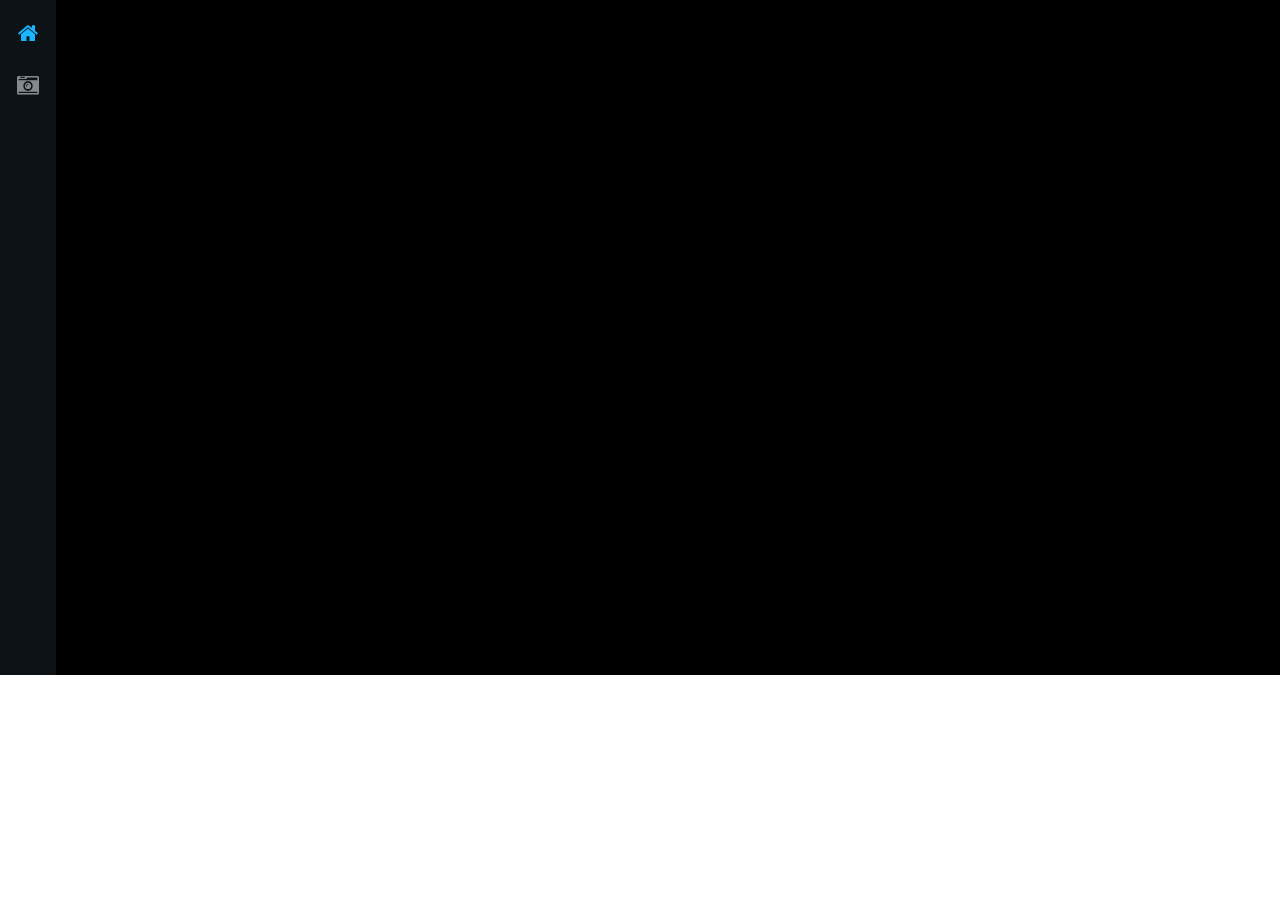
==== index.html @ ba8daa61 "Improving index for future development" ====
<!DOCTYPE HTML>
<hmtl>
    <head>
        <title>Daniel Rys</title>
        <meta charset="utf-8" />
		<meta name="viewport" content="width=device-width, initial-scale=1" />
        <link rel ="stylesheet" href="assets/css/main.css"/>
    </head>
    <body>
       <div class="page-wrap">
           <!-- Right hand Nav -->
				<nav id="nav">
					<ul>
						<li><a href="https://subrighteous.github.io/SubRighteous.io/" class="active"><span class="icon fa-home"></span></a></li>
						<li><a href="https://subrighteous.github.io/SubRighteous.io/aboutme"><span class="icon fa-camera-retro"></span></a></li>
						
					</ul>
				</nav>
           
           	<!-- Main -->
				<section id="main">
                    <!-- Banner -->
						<section id="banner">
							<div class="inner">
								<!--- add here if you want to have something over the image ---->
							</div>
						</section>

                    
                    
                </section>

           
        </div>
        
        
        
        
    </body>
</hmtl>
---- assets/css/main.css ----
@import url(font-awesome.min.css);
@import url("https://fonts.googleapis.com/css?family=Nunito+Sans:300,400,600");

/*
	Snapshot by TEMPLATED
	templated.co @templatedco
	Released for free under the Creative Commons Attribution 3.0 license (templated.co/license)
*/

/* Reset */

	html, body, div, span, applet, object, iframe, h1, h2, h3, h4, h5, h6, p, blockquote, pre, a, abbr, acronym, address, big, cite, code, del, dfn, em, img, ins, kbd, q, s, samp, small, strike, strong, sub, sup, tt, var, b, u, i, center, dl, dt, dd, ol, ul, li, fieldset, form, label, legend, table, caption, tbody, tfoot, thead, tr, th, td, article, aside, canvas, details, embed, figure, figcaption, footer, header, hgroup, menu, nav, output, ruby, section, summary, time, mark, audio, video {
		margin: 0;
		padding: 0;
		border: 0;
		font-size: 100%;
		font: inherit;
		vertical-align: baseline;
	}

	article, aside, details, figcaption, figure, footer, header, hgroup, menu, nav, section {
		display: block;
	}

	body {
		line-height: 1;
	}

	ol, ul {
		list-style: none;
	}

	blockquote, q {
		quotes: none;
	}

	blockquote:before, blockquote:after, q:before, q:after {
		content: '';
		content: none;
	}

	table {
		border-collapse: collapse;
		border-spacing: 0;
	}

	body {
		-webkit-text-size-adjust: none;
	}

/* Box Model */

	*, *:before, *:after {
		-moz-box-sizing: border-box;
		-webkit-box-sizing: border-box;
		box-sizing: border-box;
	}

/* Basic */

	@-ms-viewport {
		width: device-width;
	}

	body {
		-ms-overflow-style: scrollbar;
	}

	@media screen and (max-width: 480px) {

		html, body {
			min-width: 320px;
		}

	}

	body {
		background: #fff;
	}

		body.is-loading *, body.is-loading *:before, body.is-loading *:after {
			-moz-animation: none !important;
			-webkit-animation: none !important;
			-ms-animation: none !important;
			animation: none !important;
			-moz-transition: none !important;
			-webkit-transition: none !important;
			-ms-transition: none !important;
			transition: none !important;
		}

/* Type */

	body {
		background-color: #fff;
		color: #22313F;
	}

	body, input, select, textarea {
		font-family: "Nunito Sans", Arial, Helvetica, sans-serif;
		font-size: 13pt;
		font-weight: 300;
		line-height: 1.65;
	}

		@media screen and (max-width: 1680px) {

			body, input, select, textarea {
				font-size: 11pt;
			}

		}

		@media screen and (max-width: 1280px) {

			body, input, select, textarea {
				font-size: 11pt;
			}

		}

		@media screen and (max-width: 980px) {

			body, input, select, textarea {
				font-size: 11pt;
			}

		}

		@media screen and (max-width: 736px) {

			body, input, select, textarea {
				font-size: 12pt;
			}

		}

		@media screen and (max-width: 480px) {

			body, input, select, textarea {
				font-size: 12pt;
			}

		}

	a {
		text-decoration: underline;
		color: #19B5FE;
	}

		a:hover {
			text-decoration: none;
			color: #019be3;
		}

	strong, b {
		font-weight: 700;
	}

	em, i {
		font-style: italic;
	}

	p {
		margin: 0 0 2em 0;
	}

	h1, h2, h3, h4, h5, h6 {
		font-weight: 700;
		line-height: 1.5;
		margin: 0 0 1em 0;
	}

		h1 a, h2 a, h3 a, h4 a, h5 a, h6 a {
			color: inherit;
			text-decoration: none;
		}

	h1 {
		font-size: 2em;
	}

		@media screen and (max-width: 480px) {

			h1 {
				font-size: 1.5em;
			}

		}

	h2 {
		font-size: 1.75em;
	}

		@media screen and (max-width: 480px) {

			h2 {
				font-size: 1.4em;
			}

		}

	h3 {
		font-size: 1.35em;
	}

	h4 {
		font-size: 1.1em;
	}

	h5 {
		font-size: 0.9em;
	}

	h6 {
		font-size: 0.7em;
	}

	sub {
		font-size: 0.8em;
		position: relative;
		top: 0.5em;
	}

	sup {
		font-size: 0.8em;
		position: relative;
		top: -0.5em;
	}

	blockquote {
		border-left: solid 4px;
		font-style: italic;
		margin: 0 0 2em 0;
		padding: 0.5em 0 0.5em 2em;
	}

	code {
		border-radius: 4px;
		border: solid 1px;
		font-family: "Courier New", monospace;
		font-size: 0.9em;
		margin: 0 0.25em;
		padding: 0.25em 0.65em;
	}

	pre {
		-webkit-overflow-scrolling: touch;
		font-family: "Courier New", monospace;
		font-size: 0.9em;
		margin: 0 0 2em 0;
	}

		pre code {
			display: block;
			line-height: 1.75;
			padding: 1em 1.5em;
			overflow-x: auto;
		}

	hr {
		border: 0;
		border-bottom: solid 1px;
		margin: 2em 0;
	}

		hr.major {
			margin: 3em 0;
		}

	.align-left {
		text-align: left;
	}

	.align-center {
		text-align: center;
	}

	.align-right {
		text-align: right;
	}

/* Box */

	.box {
		border-radius: 4px;
		border: solid 1px rgba(144, 144, 144, 0.25);
		margin-bottom: 2em;
		padding: 1.5em;
	}

		.box > :last-child,
		.box > :last-child > :last-child,
		.box > :last-child > :last-child > :last-child {
			margin-bottom: 0;
		}

		.box.alt {
			border: 0;
			border-radius: 0;
			padding: 0;
		}

/* Button */

	input[type="submit"],
	input[type="reset"],
	input[type="button"],
	button,
	.button {
		-moz-appearance: none;
		-webkit-appearance: none;
		-ms-appearance: none;
		appearance: none;
		-moz-transition: background-color 0.2s ease-in-out, color 0.2s ease-in-out;
		-webkit-transition: background-color 0.2s ease-in-out, color 0.2s ease-in-out;
		-ms-transition: background-color 0.2s ease-in-out, color 0.2s ease-in-out;
		transition: background-color 0.2s ease-in-out, color 0.2s ease-in-out;
		background: #19B5FE;
		color: #FFF;
		border-radius: 4px;
		border: 0;
		cursor: pointer;
		display: inline-block;
		font-weight: 700;
		height: 2.85em;
		line-height: 2.95em;
		padding: 0 1.5em;
		text-align: center;
		text-decoration: none;
		white-space: nowrap;
	}

		input[type="submit"].active,
		input[type="reset"].active,
		input[type="button"].active,
		button.active,
		.button.active {
			color: #FFF;
			background: #22313F;
		}

			input[type="submit"].active:hover,
			input[type="reset"].active:hover,
			input[type="button"].active:hover,
			button.active:hover,
			.button.active:hover {
				color: #FFF;
				background: #22313F;
			}

		input[type="submit"]:hover,
		input[type="reset"]:hover,
		input[type="button"]:hover,
		button:hover,
		.button:hover {
			color: #FFF;
			background: #019be3;
		}

		input[type="submit"].alt,
		input[type="reset"].alt,
		input[type="button"].alt,
		button.alt,
		.button.alt {
			background: none;
			box-shadow: 0 0 0 2px rgba(144, 144, 144, 0.25);
		}

			input[type="submit"].alt:hover,
			input[type="reset"].alt:hover,
			input[type="button"].alt:hover,
			button.alt:hover,
			.button.alt:hover {
				background: rgba(144, 144, 144, 0.075);
				box-shadow: 0 0 0 2px rgba(144, 144, 144, 0.25);
			}

		input[type="submit"].icon,
		input[type="reset"].icon,
		input[type="button"].icon,
		button.icon,
		.button.icon {
			padding-left: 1.35em;
		}

			input[type="submit"].icon:before,
			input[type="reset"].icon:before,
			input[type="button"].icon:before,
			button.icon:before,
			.button.icon:before {
				margin-right: 0.5em;
			}

		input[type="submit"].fit,
		input[type="reset"].fit,
		input[type="button"].fit,
		button.fit,
		.button.fit {
			display: block;
			margin: 0 0 1em 0;
			width: 100%;
		}

		input[type="submit"].small,
		input[type="reset"].small,
		input[type="button"].small,
		button.small,
		.button.small {
			font-size: 0.8em;
		}

		input[type="submit"].big,
		input[type="reset"].big,
		input[type="button"].big,
		button.big,
		.button.big {
			font-size: 1.35em;
			padding: 0 2em;
		}

		input[type="submit"].disabled, input[type="submit"]:disabled,
		input[type="reset"].disabled,
		input[type="reset"]:disabled,
		input[type="button"].disabled,
		input[type="button"]:disabled,
		button.disabled,
		button:disabled,
		.button.disabled,
		.button:disabled {
			-moz-pointer-events: none;
			-webkit-pointer-events: none;
			-ms-pointer-events: none;
			pointer-events: none;
			opacity: 0.25;
		}

		@media screen and (max-width: 480px) {

			input[type="submit"],
			input[type="reset"],
			input[type="button"],
			button,
			.button {
				padding: 0;
			}

		}

/* Contact */

	#contact {
		display: -ms-flexbox;
		-ms-flex-pack: justify;
		display: -moz-flex;
		display: -webkit-flex;
		display: -ms-flex;
		display: flex;
		-moz-flex-wrap: wrap;
		-webkit-flex-wrap: wrap;
		-ms-flex-wrap: wrap;
		flex-wrap: wrap;
		-moz-justify-content: space-between;
		-webkit-justify-content: space-between;
		-ms-justify-content: space-between;
		justify-content: space-between;
		background: #ececec;
	}

		#contact form {
			margin: 0;
		}

		#contact .icons {
			margin-bottom: 1em;
		}

		#contact .column {
			padding: 3.5em 0 1.5em 0;
			padding-left: 3.5em;
			padding-right: 3.5em;
			width: 50%;
		}

			#contact .column.social {
				background: #e6e6e6;
			}

			@media screen and (max-width: 980px) {

				#contact .column {
					padding: 2em 0 0.1em 0;
					padding-left: 2em;
					padding-right: 2em;
				}

			}

			@media screen and (max-width: 736px) {

				#contact .column {
					width: 100%;
				}

			}

			@media screen and (max-width: 480px) {

				#contact .column {
					padding: 1em 0 0.1em 0;
					padding-left: 1em;
					padding-right: 1em;
				}

			}

/* Form */

	form {
		margin: 0 0 2em 0;
	}

		form .field {
			margin-bottom: 1.5em;
		}

			form .field.half {
				display: inline-block;
				width: 48%;
			}

				form .field.half.first {
					margin-right: 2.5%;
				}

		@media screen and (max-width: 980px) {

			form .field.half {
				display: block;
				width: 100%;
			}

				form .field.half.first {
					margin-right: 0;
				}

		}

	label {
		display: block;
		font-size: 0.9em;
		font-weight: 700;
		margin: 0 0 1em 0;
	}

	input[type="text"],
	input[type="password"],
	input[type="email"],
	select,
	textarea {
		-moz-appearance: none;
		-webkit-appearance: none;
		-ms-appearance: none;
		appearance: none;
		border-radius: 4px;
		border: solid 1px rgba(25, 181, 254, 0.25);
		color: inherit;
		display: block;
		outline: 0;
		padding: 0 1em;
		text-decoration: none;
		width: 100%;
	}

		input[type="text"]:invalid,
		input[type="password"]:invalid,
		input[type="email"]:invalid,
		select:invalid,
		textarea:invalid {
			box-shadow: none;
		}

		input[type="text"]:active, input[type="text"]:focus,
		input[type="password"]:active,
		input[type="password"]:focus,
		input[type="email"]:active,
		input[type="email"]:focus,
		select:active,
		select:focus,
		textarea:active,
		textarea:focus {
			border: solid 1px #19B5FE;
		}

	.select-wrapper {
		text-decoration: none;
		display: block;
		position: relative;
	}

		.select-wrapper:before {
			-moz-osx-font-smoothing: grayscale;
			-webkit-font-smoothing: antialiased;
			font-family: FontAwesome;
			font-style: normal;
			font-weight: normal;
			text-transform: none !important;
		}

		.select-wrapper:before {
			content: '\f078';
			display: block;
			height: 2.75em;
			line-height: 2.75em;
			pointer-events: none;
			position: absolute;
			right: 0;
			text-align: center;
			top: 0;
			width: 2.75em;
		}

		.select-wrapper select::-ms-expand {
			display: none;
		}

	input[type="text"],
	input[type="password"],
	input[type="email"],
	select {
		height: 2.75em;
	}

	textarea {
		padding: 0.75em 1em;
	}

	input[type="checkbox"],
	input[type="radio"] {
		-moz-appearance: none;
		-webkit-appearance: none;
		-ms-appearance: none;
		appearance: none;
		display: block;
		float: left;
		margin-right: -2em;
		opacity: 0;
		width: 1em;
		z-index: -1;
	}

		input[type="checkbox"] + label,
		input[type="radio"] + label {
			text-decoration: none;
			cursor: pointer;
			display: inline-block;
			font-size: 1em;
			font-weight: 300;
			padding-left: 2.4em;
			padding-right: 0.75em;
			position: relative;
		}

			input[type="checkbox"] + label:before,
			input[type="radio"] + label:before {
				-moz-osx-font-smoothing: grayscale;
				-webkit-font-smoothing: antialiased;
				font-family: FontAwesome;
				font-style: normal;
				font-weight: normal;
				text-transform: none !important;
			}

			input[type="checkbox"] + label:before,
			input[type="radio"] + label:before {
				border-radius: 4px;
				border: solid 1px;
				content: '';
				display: inline-block;
				height: 1.65em;
				left: 0;
				line-height: 1.58125em;
				position: absolute;
				text-align: center;
				top: 0;
				width: 1.65em;
			}

		input[type="checkbox"]:checked + label:before,
		input[type="radio"]:checked + label:before {
			content: '\f00c';
		}

	input[type="checkbox"] + label:before {
		border-radius: 4px;
	}

	input[type="radio"] + label:before {
		border-radius: 100%;
	}

	::-webkit-input-placeholder {
		opacity: 1.0;
		color: rgba(34, 49, 63, 0.25);
	}

	:-moz-placeholder {
		opacity: 1.0;
		color: rgba(34, 49, 63, 0.25);
	}

	::-moz-placeholder {
		opacity: 1.0;
		color: rgba(34, 49, 63, 0.25);
	}

	:-ms-input-placeholder {
		opacity: 1.0;
		color: rgba(34, 49, 63, 0.25);
	}

	.formerize-placeholder {
		opacity: 1.0;
		color: rgba(34, 49, 63, 0.25);
	}

/* Gallery */

	@-moz-keyframes gallery {
		100% {
			opacity: 1;		}
	}

	@-webkit-keyframes gallery {
		100% {
			opacity: 1;		}
	}

	@-ms-keyframes gallery {
		100% {
			opacity: 1;		}
	}

	@keyframes gallery {
		100% {
			opacity: 1;		}
	}

	.gallery {
		padding: 3.5em;
		position: relative;
		overflow: hidden;
		min-height: 37em;
	}

		@media screen and (max-width: 980px) {

			.gallery {
				padding: 2em;
				min-height: 20em;
			}

				.gallery header h2 {
					margin-bottom: 1em;
				}

		}

		@media screen and (max-width: 480px) {

			.gallery {
				padding: 1em;
			}

		}

		.gallery header {
			display: -ms-flexbox;
			-ms-flex-pack: justify;
			display: -moz-flex;
			display: -webkit-flex;
			display: -ms-flex;
			display: flex;
			-moz-flex-wrap: wrap;
			-webkit-flex-wrap: wrap;
			-ms-flex-wrap: wrap;
			flex-wrap: wrap;
			-moz-justify-content: space-between;
			-webkit-justify-content: space-between;
			-ms-justify-content: space-between;
			justify-content: space-between;
		}

			.gallery header.special {
				-moz-justify-content: center;
				-webkit-justify-content: center;
				-ms-justify-content: center;
				justify-content: center;
			}

			@media screen and (max-width: 736px) {

				.gallery header {
					display: block;
				}

			}

			@media screen and (max-width: 480px) {

				.gallery header h2 {
					margin-bottom: .5em;
				}

			}

		.gallery footer {
			text-align: center;
			margin-top: 4em;
		}

		.gallery .content {
			display: -ms-flexbox;
			display: -moz-flex;
			display: -webkit-flex;
			display: -ms-flex;
			display: flex;
			-moz-flex-wrap: wrap;
			-webkit-flex-wrap: wrap;
			-ms-flex-wrap: wrap;
			flex-wrap: wrap;
			-moz-justify-content: -moz-flex-start;
			-webkit-justify-content: -webkit-flex-start;
			-ms-justify-content: -ms-flex-start;
			justify-content: flex-start;
		}

			.gallery .content .media {
				-moz-animation: gallery 0.75s ease-out 0.4s forwards;
				-webkit-animation: gallery 0.75s ease-out 0.4s forwards;
				-ms-animation: gallery 0.75s ease-out 0.4s forwards;
				animation: gallery 0.75s ease-out 0.4s forwards;
				margin-bottom: 0;
				overflow: hidden;
				opacity: 0;
				position: relative;
				width: 25%;
			}

				.gallery .content .media a {
					display: block;
				}

				.gallery .content .media img {
					-moz-transition: -moz-transform 0.2s ease-in-out;
					-webkit-transition: -webkit-transform 0.2s ease-in-out;
					-ms-transition: -ms-transform 0.2s ease-in-out;
					transition: transform 0.2s ease-in-out;
					max-width: 100%;
					height: auto;
					vertical-align: middle;
				}

				.gallery .content .media:hover img {
					-moz-transform: scale(1.075);
					-webkit-transform: scale(1.075);
					-ms-transform: scale(1.075);
					transform: scale(1.075);
				}

				@media screen and (max-width: 736px) {

					.gallery .content .media {
						width: 50%;
					}

				}

				@media screen and (max-width: 480px) {

					.gallery .content .media {
						width: 100%;
					}

				}

/* Icon */

	.icon {
		text-decoration: none;
		border-bottom: none;
		position: relative;
	}

		.icon:before {
			-moz-osx-font-smoothing: grayscale;
			-webkit-font-smoothing: antialiased;
			font-family: FontAwesome;
			font-style: normal;
			font-weight: normal;
			text-transform: none !important;
		}

		.icon > .label {
			display: none;
		}

/* Image */

	.image {
		border: 0;
		display: inline-block;
		position: relative;
	}

		.image img {
			display: block;
		}

		.image.left, .image.right {
			max-width: 40%;
		}

			.image.left img, .image.right img {
				width: 100%;
			}

			@media screen and (max-width: 480px) {

				.image.left, .image.right {
					max-width: 100%;
					width: 100%;
				}

			}

		.image.left {
			float: left;
			margin: 0 1.5em 1em 0;
			top: 0.25em;
		}

			@media screen and (max-width: 480px) {

				.image.left {
					float: none;
					margin: 0 0 1em 0;
				}

			}

		.image.right {
			float: right;
			margin: 0 0 1em 1.5em;
			top: 0.25em;
		}

			@media screen and (max-width: 480px) {

				.image.right {
					float: none;
					margin: 0 0 1em 0;
				}

			}

		.image.fit {
			display: block;
			margin: 0 0 2em 0;
			width: 100%;
		}

			.image.fit img {
				width: 100%;
			}

		.image.special {
			border: solid 1px rgba(144, 144, 144, 0.25);
			padding: 1em;
		}

		.image.main {
			display: block;
			margin: 0 0 3em 0;
			width: 100%;
		}

			.image.main img {
				width: 100%;
			}

/* List */

	ol {
		list-style: decimal;
		margin: 0 0 2em 0;
		padding-left: 1.25em;
	}

		ol li {
			padding-left: 0.25em;
		}

	ul {
		list-style: disc;
		margin: 0 0 2em 0;
		padding-left: 1em;
	}

		ul li {
			padding-left: 0.5em;
		}

		ul.alt {
			list-style: none;
			padding-left: 0;
		}

			ul.alt li {
				border-top: solid 1px;
				padding: 0.5em 0;
			}

				ul.alt li:first-child {
					border-top: 0;
					padding-top: 0;
				}

		ul.tabs {
			list-style: none;
			padding-left: 0;
		}

			ul.tabs li {
				display: inline-block;
			}

				ul.tabs li:first-child {
					padding: 0;
				}

				@media screen and (max-width: 736px) {

					ul.tabs li {
						display: block;
						margin: 0 0 .25em 0;
						padding: 0;
					}

						ul.tabs li .button {
							width: 100%;
						}

				}

			@media screen and (max-width: 480px) {

				ul.tabs {
					margin-bottom: 1em;
				}

			}

		ul.icons {
			cursor: default;
			list-style: none;
			padding-left: 0;
		}

			ul.icons li {
				display: inline-block;
				padding: 0 1em 0 0;
			}

				ul.icons li:last-child {
					padding-right: 0;
				}

				ul.icons li .icon:before {
					font-size: 2em;
				}

		ul.actions {
			cursor: default;
			list-style: none;
			padding-left: 0;
		}

			ul.actions li {
				display: inline-block;
				padding: 0 1em 0 0;
				vertical-align: middle;
			}

				ul.actions li:last-child {
					padding-right: 0;
				}

			ul.actions.small li {
				padding: 0 0.5em 0 0;
			}

			ul.actions.vertical li {
				display: block;
				padding: 1em 0 0 0;
			}

				ul.actions.vertical li:first-child {
					padding-top: 0;
				}

				ul.actions.vertical li > * {
					margin-bottom: 0;
				}

			ul.actions.vertical.small li {
				padding: 0.5em 0 0 0;
			}

				ul.actions.vertical.small li:first-child {
					padding-top: 0;
				}

			ul.actions.fit {
				display: table;
				margin-left: -1em;
				padding: 0;
				table-layout: fixed;
				width: calc(100% + 1em);
			}

				ul.actions.fit li {
					display: table-cell;
					padding: 0 0 0 1em;
				}

					ul.actions.fit li > * {
						margin-bottom: 0;
					}

				ul.actions.fit.small {
					margin-left: -0.5em;
					width: calc(100% + 0.5em);
				}

					ul.actions.fit.small li {
						padding: 0 0 0 0.5em;
					}

			@media screen and (max-width: 480px) {

				ul.actions {
					margin: 0 0 2em 0;
				}

					ul.actions li {
						padding: 1em 0 0 0;
						display: block;
						text-align: center;
						width: 100%;
					}

						ul.actions li:first-child {
							padding-top: 0;
						}

						ul.actions li > * {
							width: 100%;
							margin: 0 !important;
						}

							ul.actions li > *.icon:before {
								margin-left: -2em;
							}

					ul.actions.small li {
						padding: 0.5em 0 0 0;
					}

						ul.actions.small li:first-child {
							padding-top: 0;
						}

			}

	dl {
		margin: 0 0 2em 0;
	}

		dl dt {
			display: block;
			font-weight: 700;
			margin: 0 0 1em 0;
		}

		dl dd {
			margin-left: 2em;
		}

/* Section/Article */

	section.special, article.special {
		text-align: center;
	}

	section .inner, article .inner {
		padding: 3.5em 0 1.5em 0;
		padding-left: 3.5em;
		padding-right: 3.5em;
	}

		@media screen and (max-width: 980px) {

			section .inner, article .inner {
				padding: 2em 0 0.1em 0;
				padding-right: 2em;
				padding-left: 2em;
			}

		}

		@media screen and (max-width: 480px) {

			section .inner, article .inner {
				padding: 1em 0 0.1em 0;
				padding-right: 1em;
				padding-left: 1em;
			}

		}

	section .columns, article .columns {
		display: -ms-flexbox;
		display: -moz-flex;
		display: -webkit-flex;
		display: -ms-flex;
		display: flex;
		-moz-flex-wrap: wrap;
		-webkit-flex-wrap: wrap;
		-ms-flex-wrap: wrap;
		flex-wrap: wrap;
		-moz-justify-content: space-between;
		-webkit-justify-content: space-between;
		-ms-justify-content: space-between;
		justify-content: space-between;
	}

		section .columns.double .column, article .columns.double .column {
			width: 48%;
		}

			@media screen and (max-width: 980px) {

				section .columns.double .column, article .columns.double .column {
					width: 100%;
				}

			}

	header p {
		position: relative;
		margin: 0 0 1.5em 0;
	}

	header h2 + p {
		font-size: 1.25em;
		margin-top: -1em;
	}

	header h3 + p {
		font-size: 1.1em;
		margin-top: -0.8em;
	}

	header h4 + p,
	header h5 + p,
	header h6 + p {
		font-size: 0.9em;
		margin-top: -0.6em;
	}

/* Table */

	.table-wrapper {
		-webkit-overflow-scrolling: touch;
		overflow-x: auto;
	}

	table {
		margin: 0 0 2em 0;
		width: 100%;
	}

		table tbody tr {
			border: solid 1px;
			border-left: 0;
			border-right: 0;
		}

		table td {
			padding: 0.75em 0.75em;
		}

		table th {
			font-size: 0.9em;
			font-weight: 700;
			padding: 0 0.75em 0.75em 0.75em;
			text-align: left;
		}

		table thead {
			border-bottom: solid 2px;
		}

		table tfoot {
			border-top: solid 2px;
		}

		table.alt {
			border-collapse: separate;
		}

			table.alt tbody tr td {
				border: solid 1px;
				border-left-width: 0;
				border-top-width: 0;
			}

				table.alt tbody tr td:first-child {
					border-left-width: 1px;
				}

			table.alt tbody tr:first-child td {
				border-top-width: 1px;
			}

			table.alt thead {
				border-bottom: 0;
			}

			table.alt tfoot {
				border-top: 0;
			}

/* Wrapper */

	.page-wrap {
		display: -ms-flexbox;
		display: -moz-flex;
		display: -webkit-flex;
		display: -ms-flex;
		display: flex;
		-moz-flex-wrap: nowrap;
		-webkit-flex-wrap: nowrap;
		-ms-flex-wrap: nowrap;
		flex-wrap: nowrap;
		-moz-justify-content: -moz-flex-start;
		-webkit-justify-content: -webkit-flex-start;
		-ms-justify-content: -ms-flex-start;
		justify-content: flex-start;
	}

	.wrapper {
		position: relative;
	}

		.wrapper > .inner {
			margin: 0 auto;
			width: 60em;
		}

		@media screen and (max-width: 1280px) {

			.wrapper > .inner {
				width: 65em;
			}

		}

		@media screen and (max-width: 980px) {

			.wrapper > .inner {
				width: 100%;
			}

		}

/* Header */

	#header {
		font-weight: 700;
	}

/* Menu */

	#nav {
		background: #0d1217;
		z-index: 10002;
		position: relative;
		width: 4em;
	}

		#nav ul {
			list-style: none;
			margin: 0;
			padding: 0;
			position: fixed;
			top: 1em;
			left: 0;
		}

			#nav ul li {
				padding: 0;
				width: 3.75em;
				text-align: Center;
				margin-bottom: 1em;
			}

				#nav ul li a {
					color: rgba(255, 255, 255, 0.5);
					text-decoration: none;
					font-size: 1.5em;
				}

					#nav ul li a:hover {
						color: white;
					}

					#nav ul li a.active {
						color: #19B5FE;
					}

				@media screen and (max-width: 736px) {

					#nav ul li {
						width: 3.4em;
					}

				}

/* Banner */

	body.is-loading #banner > .inner {
		opacity: 0;
		-moz-transform: translateY(1em);
		-webkit-transform: translateY(1em);
		-ms-transform: translateY(1em);
		transform: translateY(1em);
	}

	#banner {
		display: -ms-flexbox;
		-ms-flex-pack: center;
		-ms-flex-align: center;
		padding: 8em 0 6em 0;
		-moz-align-items: center;
		-webkit-align-items: center;
		-ms-align-items: center;
		align-items: center;
		display: -moz-flex;
		display: -webkit-flex;
		display: -ms-flex;
		display: flex;
		-moz-justify-content: center;
		-webkit-justify-content: center;
		-ms-justify-content: center;
		justify-content: center;
		min-height: 75vh;
		height: 75vh;
		position: relative;
		background: #000;
		background-image: url(../../images/banner.jpg);
		background-size: cover;
		background-attachment: fixed;
		background-repeat: no-repeat;
		background-position: center;
		text-align: center;
		color: #FFF;
	}

		#banner:before {
			-moz-transition: opacity 3s ease;
			-webkit-transition: opacity 3s ease;
			-ms-transition: opacity 3s ease;
			transition: opacity 3s ease;
			-moz-transition-delay: 0.25s;
			-webkit-transition-delay: 0.25s;
			-ms-transition-delay: 0.25s;
			transition-delay: 0.25s;
			content: '';
			display: block;
			background-color: #000;
			height: 100%;
			left: 0;
			opacity: 0.65;
			position: absolute;
			top: 0;
			width: 100%;
			z-index: 1;
		}

		#banner .inner {
			-moz-transform: none;
			-webkit-transform: none;
			-ms-transform: none;
			transform: none;
			-moz-transition: opacity 1s ease, transform 1s ease;
			-webkit-transition: opacity 1s ease, transform 1s ease;
			-ms-transition: opacity 1s ease, transform 1s ease;
			transition: opacity 1s ease, transform 1s ease;
			position: relative;
			opacity: 1;
			z-index: 3;
			padding: 0 2em;
		}

		#banner h1 {
			font-size: 4em;
			line-height: 1em;
			margin: 0 0 0.5em 0;
			padding: 0;
			color: #FFF;
		}

		#banner p {
			font-size: 1.5em;
			margin-bottom: 1.75em;
		}

		#banner a {
			color: #FFF;
			text-decoration: none;
		}

		@media screen and (max-width: 1280px) {

			#banner h1 {
				font-size: 3.5em;
			}

		}

		@media screen and (max-width: 736px) {

			#banner {
				background-attachment: scroll;
			}

				#banner h1 {
					font-size: 2.25em;
				}

				#banner p {
					font-size: 1.25em;
				}

		}

/* Main */

	#main {
		background: #f1f1f1;
		width: 100%;
	}

		#main #header {
			background: #e6e6e6;
			padding: 1.15em 3.5em;
			text-align: right;
		}

			#main #header h1 {
				margin: 0;
				font-size: 1em;
			}

			@media screen and (max-width: 980px) {

				#main #header {
					padding: 1.15em 2em;
				}

			}

			@media screen and (max-width: 736px) {

				#main #header {
					text-align: center;
				}

			}

/* Footer */

	#footer {
		padding: 4em 0 2em 0;
		background: #f2f2f2;
	}

		#footer .copyright {
			color: #bfbfbf;
			font-size: 0.9em;
			margin: 0 0 2em 0;
			padding: 0 1em;
			text-align: center;
		}

		@media screen and (max-width: 736px) {

			#footer {
				padding: 3em 0 1em 0;
			}

		}
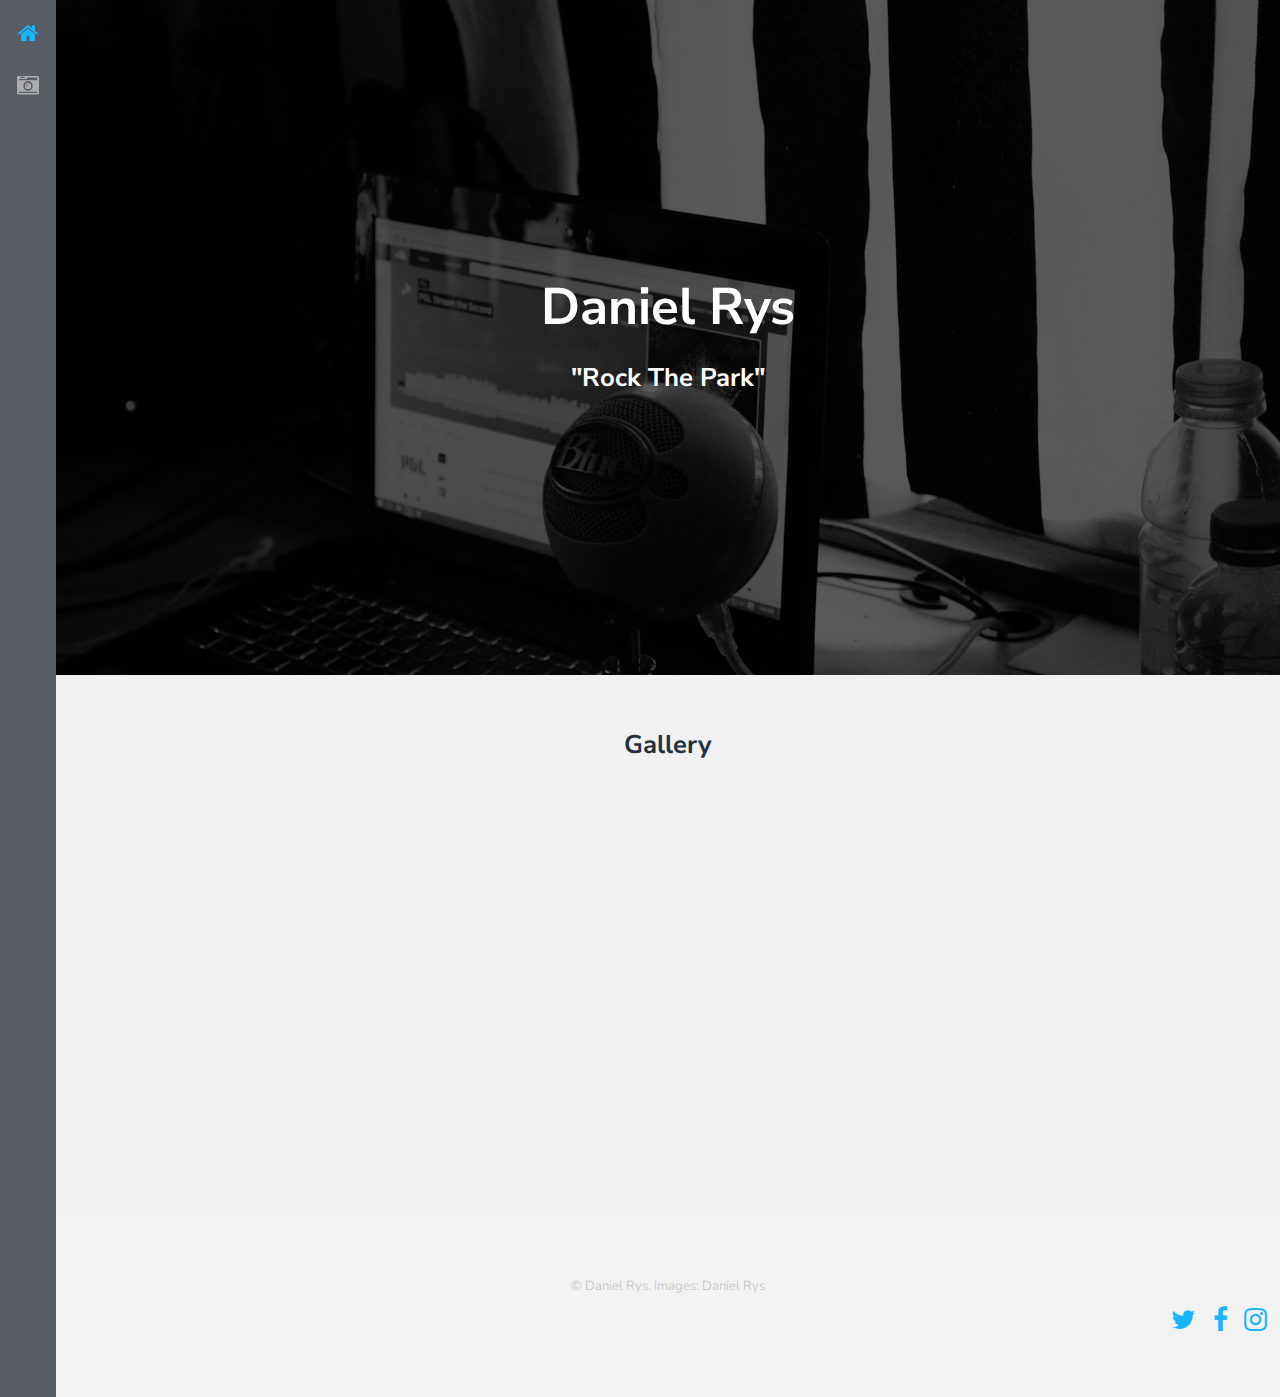
==== commit 9fb3c46b: "Major Improvements to index" ====
--- a/index.html
+++ b/index.html
@@ -1,40 +1,102 @@
 <!DOCTYPE HTML>
-<hmtl>
-    <head>
-        <title>Daniel Rys</title>
-        <meta charset="utf-8" />
+<!--
+	Snapshot by TEMPLATED
+	templated.co @templatedco
+	Released for free under the Creative Commons Attribution 3.0 license (templated.co/license)
+-->
+<html>
+	<head>
+		<title>Daniel Rys</title>
+		<meta charset="utf-8" />
 		<meta name="viewport" content="width=device-width, initial-scale=1" />
-        <link rel ="stylesheet" href="assets/css/main.css"/>
-    </head>
-    <body>
-       <div class="page-wrap">
-           <!-- Right hand Nav -->
+		<link rel="stylesheet" href="assets/css/main.css" />
+	</head>
+	<body>
+		<div class="page-wrap">
+
+			<!-- Nav -->
 				<nav id="nav">
 					<ul>
-						<li><a href="https://subrighteous.github.io/SubRighteous.io/" class="active"><span class="icon fa-home"></span></a></li>
-						<li><a href="https://subrighteous.github.io/SubRighteous.io/aboutme"><span class="icon fa-camera-retro"></span></a></li>
+						<li><a href="index" class="active"><span class="icon fa-home"></span></a></li>
+						<li><a href="aboutme"><span class="icon fa-camera-retro"></span></a></li>
 						
 					</ul>
 				</nav>
-           
-           	<!-- Main -->
+
+			<!-- Main -->
 				<section id="main">
-                    <!-- Banner -->
+
+					<!-- Banner -->
 						<section id="banner">
 							<div class="inner">
-								<!--- add here if you want to have something over the image ---->
+                                <h1>Daniel Rys</h1>
+                                <h2>"Rock The Park"</h2>
 							</div>
 						</section>
 
-                    
-                    
-                </section>
+					<!-- Gallery -->
+						<section id="galleries">
 
-           
-        </div>
+							<!-- Photo Galleries -->
+								<div class="gallery">
+									<header class="special">
+										<h2>Gallery</h2>
+									</header>
+									<div class="content">
+										<div class="media">
+											<a href="images/fulls/DSC_0006.jpg"><img src="images/thumbs/DSC_0006.jpg" alt="" title="" /></a>
+										</div>
+										<div class="media">
+											<a href="images/fulls/DSC_0010.png"><img src="images/thumbs/DSC_0010.jpg" alt="" title="" /></a>
+										</div>
+										<div class="media">
+											<a href="images/fulls/DSC_0082.JPG"><img src="images/thumbs/DSC_0082.jpg" alt="" title="" /></a>
+										</div>
+                                        <div class="media">
+											<a href="images/fulls/DSC_0008.JPG"><img src="images/thumbs/DSC_0008.jpg" alt="" title="" /></a>
+										</div>
+                                        <div class="media">
+											<a href="images/fulls/DSC_0027.JPG"><img src="images/thumbs/DSC_0027.jpg" alt="" title="" /></a>
+										</div>
+                                        <div class="media">
+											<a href="images/fulls/DSC_0040.JPG"><img src="images/thumbs/DSC_0040.jpg" alt="" title="" /></a>
+										</div>
+										
+									</div>
+									
+								</div>
+						</section>
+
+				
+					<!-- Footer -->
+						<footer id="footer">
+							<div class="copyright">
+								&copy; Daniel Rys. Images: Daniel Rys
+                                <!-- Social -->
+								<div class="social column">
+									
+									<ul class="icons">
+										<li><a href="https://twitter.com/SubRighteous" class="icon fa-twitter"><span class="label">Twitter</span></a></li>
+										<li><a href="" class="icon fa-facebook"><span class="label">Facebook</span></a></li>
+										<li><a href="" class="icon fa-instagram"><span class="label">Instagram</span></a></li>
+									</ul>
+								</div>
+							</div>
+                            	
+						</footer>
+				</section>
+            
         
-        
-        
-        
-    </body>
-</hmtl>+
+		</div>
+
+		<!-- Scripts -->
+			<script src="assets/js/jquery.min.js"></script>
+			<script src="assets/js/jquery.poptrox.min.js"></script>
+			<script src="assets/js/jquery.scrolly.min.js"></script>
+			<script src="assets/js/skel.min.js"></script>
+			<script src="assets/js/util.js"></script>
+			<script src="assets/js/main.js"></script>
+
+	</body>
+</html>--- a/assets/css/main.css
+++ b/assets/css/main.css
@@ -468,6 +468,7 @@
 	}
 
 		#contact form {
+            padding: 4em 0 2em 0;
 			margin: 0;
 		}
 
@@ -1394,7 +1395,7 @@
 /* Menu */
 
 	#nav {
-		background: #0d1217;
+		background: #585d63;
 		z-index: 10002;
 		position: relative;
 		width: 4em;
@@ -1469,7 +1470,7 @@
 		height: 75vh;
 		position: relative;
 		background: #000;
-		background-image: url(../../images/banner.jpg);
+		background-image: url(../../images/DSC_0004.jpg);
 		background-size: cover;
 		background-attachment: fixed;
 		background-repeat: no-repeat;
@@ -1604,6 +1605,10 @@
 			padding: 0 1em;
 			text-align: center;
 		}
+        #footer .column.social{
+            text-align: right;
+        }
+        
 
 		@media screen and (max-width: 736px) {
 
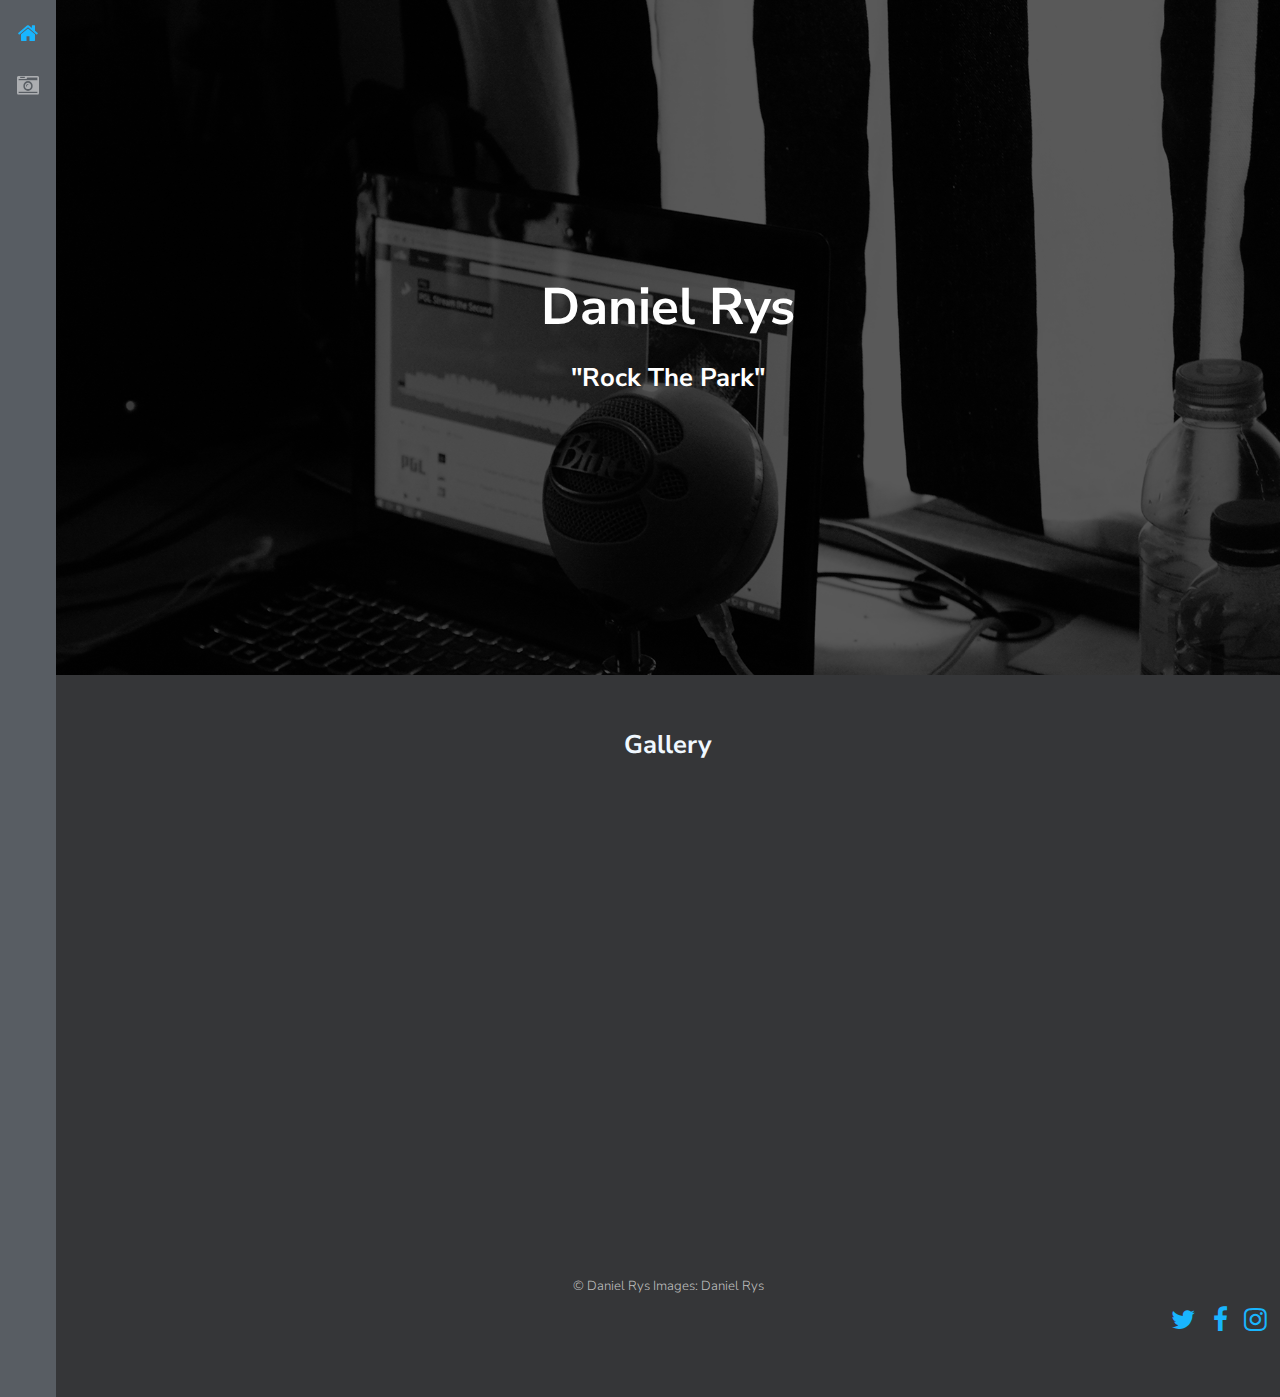
==== commit ea0db658: "Improved Colors in index" ====
--- a/index.html
+++ b/index.html
@@ -71,14 +71,14 @@
 					<!-- Footer -->
 						<footer id="footer">
 							<div class="copyright">
-								&copy; Daniel Rys. Images: Daniel Rys
+								&copy; Daniel Rys   Images: Daniel Rys
                                 <!-- Social -->
 								<div class="social column">
 									
 									<ul class="icons">
 										<li><a href="https://twitter.com/SubRighteous" class="icon fa-twitter"><span class="label">Twitter</span></a></li>
 										<li><a href="" class="icon fa-facebook"><span class="label">Facebook</span></a></li>
-										<li><a href="" class="icon fa-instagram"><span class="label">Instagram</span></a></li>
+										<li><a href="https://www.instagram.com/subrighteous/" class="icon fa-instagram"><span class="label">Instagram</span></a></li>
 									</ul>
 								</div>
 							</div>
--- a/assets/css/main.css
+++ b/assets/css/main.css
@@ -752,6 +752,7 @@
 		position: relative;
 		overflow: hidden;
 		min-height: 37em;
+        background-color: #353638;
 	}
 
 		@media screen and (max-width: 980px) {
@@ -771,6 +772,7 @@
 
 			.gallery {
 				padding: 1em;
+                
 			}
 
 		}
@@ -790,6 +792,7 @@
 			-webkit-justify-content: space-between;
 			-ms-justify-content: space-between;
 			justify-content: space-between;
+            color: aliceblue;
 		}
 
 			.gallery header.special {
@@ -818,6 +821,7 @@
 		.gallery footer {
 			text-align: center;
 			margin-top: 4em;
+            background-color: #353638;
 		}
 
 		.gallery .content {
@@ -1595,7 +1599,8 @@
 
 	#footer {
 		padding: 4em 0 2em 0;
-		background: #f2f2f2;
+		background: #353638;
+        color: aliceblue;
 	}
 
 		#footer .copyright {
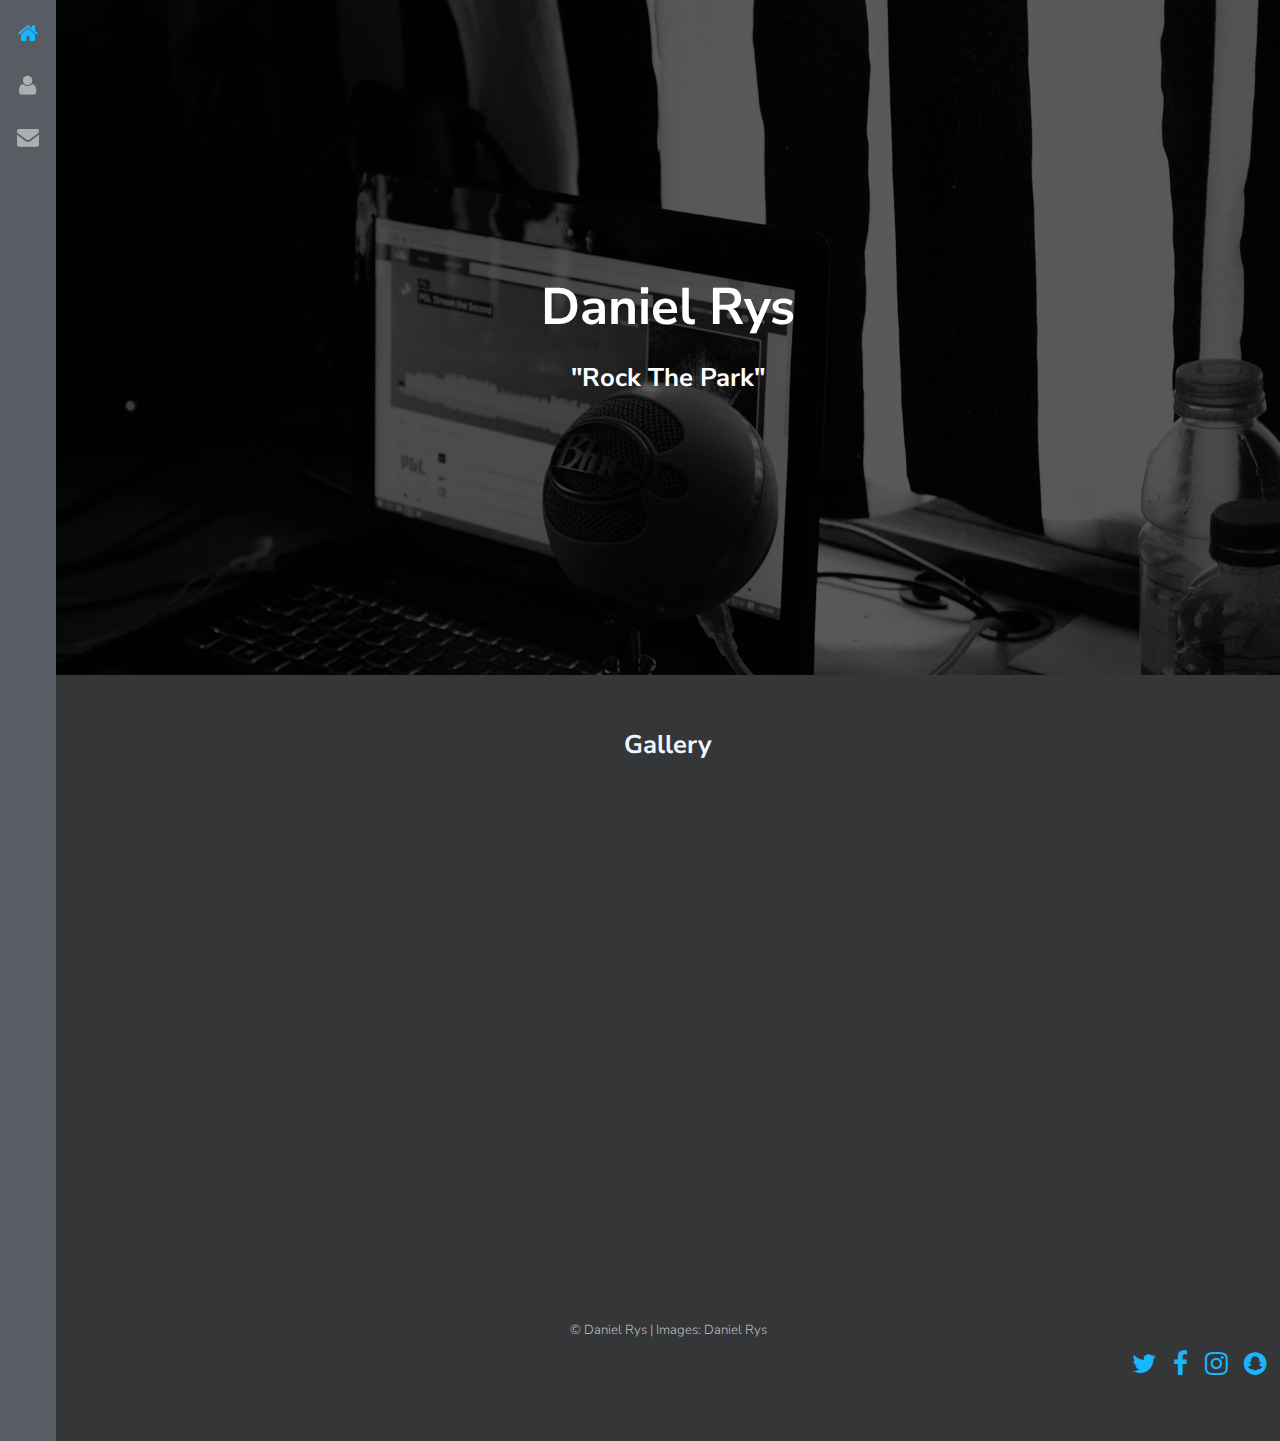
==== commit 455e1d0f: "added contact page and cleaned up some error in aboutme" ====
--- a/index.html
+++ b/index.html
@@ -18,7 +18,8 @@
 				<nav id="nav">
 					<ul>
 						<li><a href="index" class="active"><span class="icon fa-home"></span></a></li>
-						<li><a href="aboutme"><span class="icon fa-camera-retro"></span></a></li>
+						<li><a href="aboutme"><span class="icon fa-user"></span></a></li>
+						<li><a href="contact"><span class="icon fa-envelope"></span></a></li>
 						
 					</ul>
 				</nav>
@@ -71,14 +72,15 @@
 					<!-- Footer -->
 						<footer id="footer">
 							<div class="copyright">
-								&copy; Daniel Rys   Images: Daniel Rys
+								&copy; Daniel Rys  |  Images: Daniel Rys
                                 <!-- Social -->
 								<div class="social column">
 									
 									<ul class="icons">
 										<li><a href="https://twitter.com/SubRighteous" class="icon fa-twitter"><span class="label">Twitter</span></a></li>
-										<li><a href="" class="icon fa-facebook"><span class="label">Facebook</span></a></li>
+										<li><a href="https://www.facebook.com/daniel.rys.144" class="icon fa-facebook"><span class="label">Facebook</span></a></li>
 										<li><a href="https://www.instagram.com/subrighteous/" class="icon fa-instagram"><span class="label">Instagram</span></a></li>
+                                        <li><a href="https://www.snapchat.com/add/subrighteous" class="icon fa-snapchat"><span class="label">Twitter</span></a></li>
 									</ul>
 								</div>
 							</div>
--- a/assets/css/main.css
+++ b/assets/css/main.css
@@ -751,7 +751,7 @@
 		padding: 3.5em;
 		position: relative;
 		overflow: hidden;
-		min-height: 37em;
+		min-height: 40em;
         background-color: #353638;
 	}
 
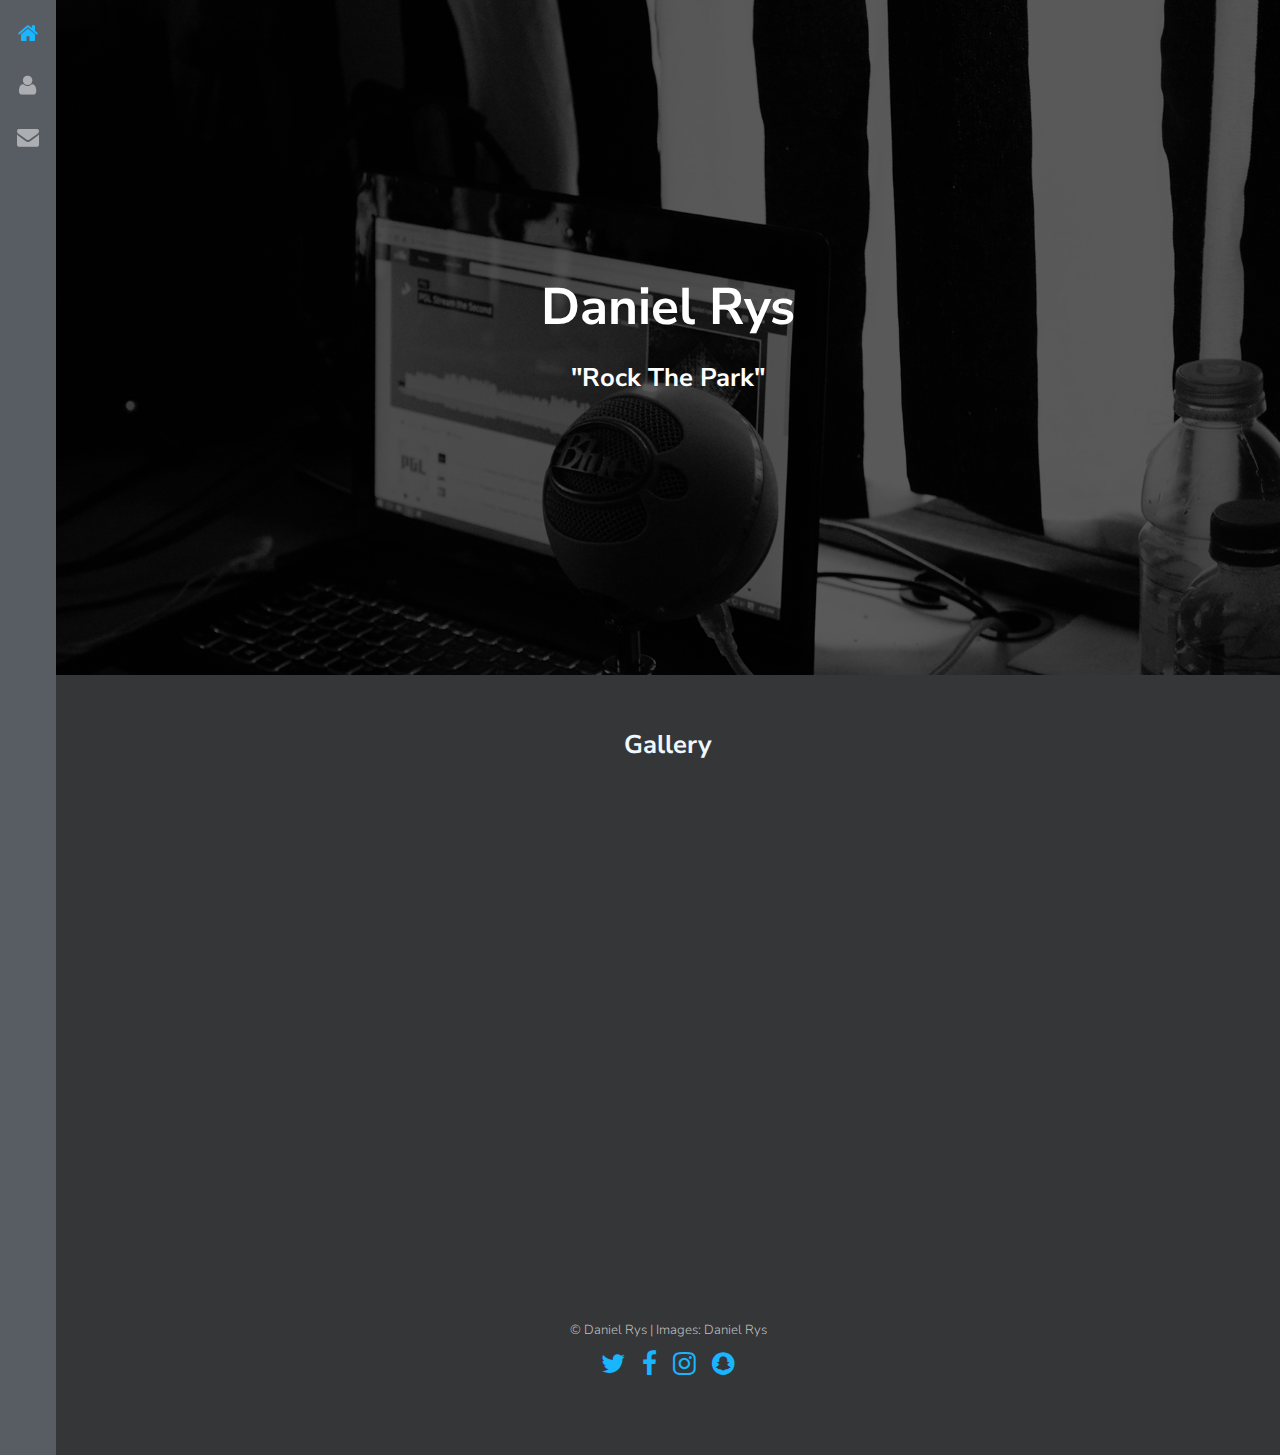
==== commit 5d016aae: "Centered the video on contact page" ====
--- a/index.html
+++ b/index.html
@@ -17,7 +17,7 @@
 			<!-- Nav -->
 				<nav id="nav">
 					<ul>
-						<li><a href="index" class="active"><span class="icon fa-home"></span></a></li>
+						<li><a href="https://subrighteous.github.io/SubRighteous.io" class="active"><span class="icon fa-home"></span></a></li>
 						<li><a href="aboutme"><span class="icon fa-user"></span></a></li>
 						<li><a href="contact"><span class="icon fa-envelope"></span></a></li>
 						
--- a/assets/css/main.css
+++ b/assets/css/main.css
@@ -446,6 +446,74 @@
 			}
 
 		}
+/* ContactMe */
+
+#contactme {
+		display: -ms-flexbox;
+		-ms-flex-pack: justify;
+		display: -moz-flex;
+		display: -webkit-flex;
+		display: -ms-flex;
+		display: flex;
+		-moz-flex-wrap: wrap;
+		-webkit-flex-wrap: wrap;
+		-ms-flex-wrap: wrap;
+		flex-wrap: wrap;
+		-moz-justify-content: space-between;
+		-webkit-justify-content: space-between;
+		-ms-justify-content: space-between;
+		justify-content: space-between;
+		background: #ececec;
+	}
+
+		#contactme form {
+            padding: 4em 0 2em 0;
+			margin: 0;
+		}
+
+		#contactme .icons {
+			margin-bottom: 1em;
+		}
+
+		#contactme .column {
+			padding: 3.5em 0 1.5em 0;
+			padding-left: 3.5em;
+			padding-right: 3.5em;
+			width: 50%;
+		}
+
+			#contactme .column.social {
+				background: #e6e6e6;
+			}
+
+			@media screen and (max-width: 980px) {
+
+				#contactme .column {
+					padding: 2em 0 0.1em 0;
+					padding-left: 2em;
+					padding-right: 2em;
+				}
+
+			}
+
+			@media screen and (max-width: 736px) {
+
+				#contactme .column {
+					width: 100%;
+				}
+
+			}
+
+			@media screen and (max-width: 480px) {
+
+				#contactme .column {
+					padding: 1em 0 0.1em 0;
+					padding-left: 1em;
+					padding-right: 1em;
+				}
+
+			}
+
 
 /* Contact */
 
@@ -1008,9 +1076,21 @@
 
 	ul {
 		list-style: disc;
-		margin: 0 0 2em 0;
+		margin: 0 0 3em 0;
+        margin-left: 40em;
+        margin-right: 40em;
 		padding-left: 1em;
 	}
+
+			@media screen and (max-width: 480px) {
+
+                ul{
+                   margin-bottom: 3em;
+                margin-top: 3em;
+                   margin-left: 40em;
+                   margin-right: 40em;
+                }
+			}
 
 		ul li {
 			padding-left: 0.5em;
@@ -1443,9 +1523,31 @@
 
 				}
 
-/* Banner */
-
-	body.is-loading #banner > .inner {
+/* Video */
+video{
+   display: block;
+   margin: 0 auto;
+}
+.video{
+    position: fixed;
+    top: 0;
+    right: 0;
+    bottom: 0;
+    left: 0;
+    overflow: hidden;
+    z-index: -100;
+}
+.videomp4{
+    position: fixed;
+    top: 0;
+    left: 0;
+    width: 100%;
+    height: 100%;
+}
+
+/* VideoBanner*/
+
+	body.is-loading #videobanner > .inner {
 		opacity: 0;
 		-moz-transform: translateY(1em);
 		-webkit-transform: translateY(1em);
@@ -1453,7 +1555,7 @@
 		transform: translateY(1em);
 	}
 
-	#banner {
+	#videobanner {
 		display: -ms-flexbox;
 		-ms-flex-pack: center;
 		-ms-flex-align: center;
@@ -1483,6 +1585,125 @@
 		color: #FFF;
 	}
 
+		#videobanner:before {
+			-moz-transition: opacity 3s ease;
+			-webkit-transition: opacity 3s ease;
+			-ms-transition: opacity 3s ease;
+			transition: opacity 3s ease;
+			-moz-transition-delay: 0.25s;
+			-webkit-transition-delay: 0.25s;
+			-ms-transition-delay: 0.25s;
+			transition-delay: 0.25s;
+			content: '';
+			display: block;
+			background-color: #000;
+			height: 100%;
+			left: 0;
+			opacity: 0.65;
+			position: absolute;
+			top: 0;
+			width: 100%;
+			z-index: 1;
+		}
+		#videobanner .inner {
+			-moz-transform: none;
+			-webkit-transform: none;
+			-ms-transform: none;
+			transform: none;
+			-moz-transition: opacity 1s ease, transform 1s ease;
+			-webkit-transition: opacity 1s ease, transform 1s ease;
+			-ms-transition: opacity 1s ease, transform 1s ease;
+			transition: opacity 1s ease, transform 1s ease;
+			position: relative;
+			opacity: 1;
+			z-index: 3;
+			padding: 0 2em;
+		}
+
+		#videobanner h1 {
+			font-size: 4em;
+			line-height: 1em;
+			margin: 0 0 0.5em 0;
+			padding: 0;
+			color: #FFF;
+		}
+
+		#videobanner p {
+			font-size: 1.5em;
+			margin-bottom: 1.75em;
+		}
+
+		#videobanner a {
+			color: #FFF;
+			text-decoration: none;
+		}
+
+		@media screen and (max-width: 1280px) {
+
+			#videobanner h1 {
+				font-size: 3.5em;
+			}
+
+		}
+
+		@media screen and (max-width: 736px) {
+
+			#videobanner {
+				background-attachment: scroll;
+			}
+
+				#banner h1 {
+					font-size: 2.25em;
+				}
+
+				#banner p {
+					font-size: 1.25em;
+				}
+
+		}
+
+
+	
+/* Banner */
+
+	body.is-loading #banner > .inner {
+		opacity: 0;
+		-moz-transform: translateY(1em);
+		-webkit-transform: translateY(1em);
+		-ms-transform: translateY(1em);
+		transform: translateY(1em);
+	}
+
+	#banner {
+		display: -ms-flexbox;
+		-ms-flex-pack: center;
+		-ms-flex-align: center;
+		padding: 8em 0 6em 0;
+		-moz-align-items: center;
+		-webkit-align-items: center;
+		-ms-align-items: center;
+		align-items: center;
+		display: -moz-flex;
+		display: -webkit-flex;
+		display: -ms-flex;
+		display: flex;
+		-moz-justify-content: center;
+		-webkit-justify-content: center;
+		-ms-justify-content: center;
+		justify-content: center;
+		min-height: 75vh;
+		height: 75vh;
+		position: relative;
+		background: #000;
+		background: url(../../images/DSC_0004.jpg);
+		background-size: cover;
+		background-attachment: fixed;
+		background-repeat: no-repeat;
+		background-position: center;
+		text-align: center;
+		color: #FFF;
+	}
+
 		#banner:before {
 			-moz-transition: opacity 3s ease;
 			-webkit-transition: opacity 3s ease;
@@ -1503,7 +1724,6 @@
 			width: 100%;
 			z-index: 1;
 		}
-
 		#banner .inner {
 			-moz-transform: none;
 			-webkit-transform: none;
@@ -1611,7 +1831,7 @@
 			text-align: center;
 		}
         #footer .column.social{
-            text-align: right;
+            text-align: center;
         }
         
 
@@ -1620,5 +1840,11 @@
 			#footer {
 				padding: 3em 0 1em 0;
 			}
+            
+            #footer .column.social{
+             text-align: center;
+             margin: 0 0 2em 0;
+	 		 padding: 0 1em;
+            }
 
 		}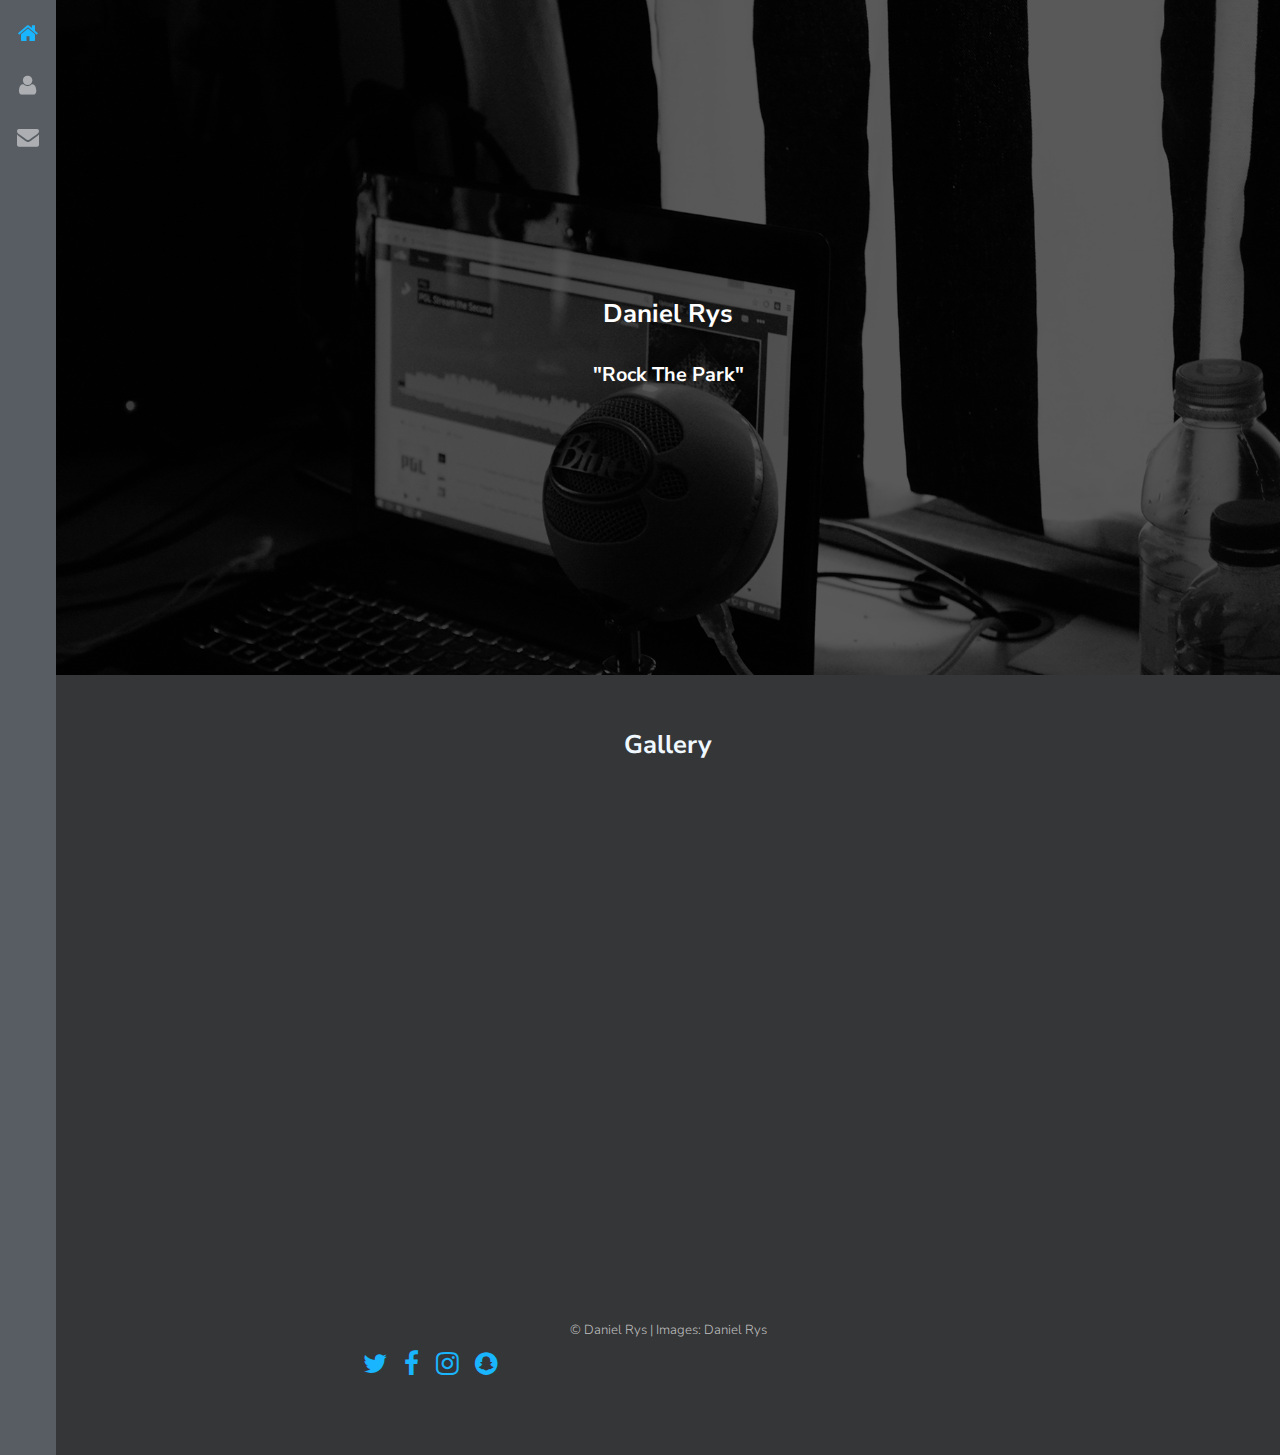
==== commit 65003348: "fixing text" ====
--- a/index.html
+++ b/index.html
@@ -30,8 +30,8 @@
 					<!-- Banner -->
 						<section id="banner">
 							<div class="inner">
-                                <h1>Daniel Rys</h1>
-                                <h2>"Rock The Park"</h2>
+                                <h2>Daniel Rys</h2>
+                                <h3>"Rock The Park"</h3>
 							</div>
 						</section>
 
@@ -101,4 +101,4 @@
 			<script src="assets/js/main.js"></script>
 
 	</body>
-</html>+</html>
--- a/assets/css/main.css
+++ b/assets/css/main.css
@@ -1077,7 +1077,7 @@
 	ul {
 		list-style: disc;
 		margin: 0 0 3em 0;
-        margin-left: 40em;
+        margin-left: 4em;
         margin-right: 40em;
 		padding-left: 1em;
 	}
@@ -1524,146 +1524,46 @@
 				}
 
 /* Video */
-video{
-   display: block;
-   margin: 0 auto;
+
+.videobanner{
+      width:100%;
+      height:100vh;
+      overflow: hidden;
+      background-color: #5b5b5b;
 }
-.video{
-    position: fixed;
-    top: 0;
-    right: 0;
-    bottom: 0;
-    left: 0;
-    overflow: hidden;
-    z-index: -100;
+
+.videobanner video{
+	/*object-fit: contain;*/
+/*       object-fit: fill; */
+      object-fit: fill;
+      width:100%;
+      height:100%;
 }
-.videomp4{
-    position: fixed;
-    top: 0;
-    left: 0;
-    width: 100%;
-    height: 100%;
+ h1 {
+      font-family: sans-serif;
+      color:white;
+      margin: 0;
+      position: absolute;
+      z-index: 2;
+      font-size: 15vmin;
+      top:50%;
+      transform:translateY(-50%);
+      width: 100%;
+      text-align: center;
+      text-transform: uppercase;
+      text-shadow:4px 4px 0 rgba(0,0,0,0.4);
+    }
+
+    p {
+      font-family: sans-serif;
+      line-height:1.7;
+      color:#d8d6d6;
+      margin:20px;
+    }	
+video::-webkit-media-controls {
+    display:none !important;
 }
 
-/* VideoBanner*/
-
-	body.is-loading #videobanner > .inner {
-		opacity: 0;
-		-moz-transform: translateY(1em);
-		-webkit-transform: translateY(1em);
-		-ms-transform: translateY(1em);
-		transform: translateY(1em);
-	}
-
-	#videobanner {
-		display: -ms-flexbox;
-		-ms-flex-pack: center;
-		-ms-flex-align: center;
-		padding: 8em 0 6em 0;
-		-moz-align-items: center;
-		-webkit-align-items: center;
-		-ms-align-items: center;
-		align-items: center;
-		display: -moz-flex;
-		display: -webkit-flex;
-		display: -ms-flex;
-		display: flex;
-		-moz-justify-content: center;
-		-webkit-justify-content: center;
-		-ms-justify-content: center;
-		justify-content: center;
-		min-height: 75vh;
-		height: 75vh;
-		position: relative;
-		background: #000;
-		background-image: url(../../images/DSC_0004.jpg);
-		background-size: cover;
-		background-attachment: fixed;
-		background-repeat: no-repeat;
-		background-position: center;
-		text-align: center;
-		color: #FFF;
-	}
-
-		#videobanner:before {
-			-moz-transition: opacity 3s ease;
-			-webkit-transition: opacity 3s ease;
-			-ms-transition: opacity 3s ease;
-			transition: opacity 3s ease;
-			-moz-transition-delay: 0.25s;
-			-webkit-transition-delay: 0.25s;
-			-ms-transition-delay: 0.25s;
-			transition-delay: 0.25s;
-			content: '';
-			display: block;
-			background-color: #000;
-			height: 100%;
-			left: 0;
-			opacity: 0.65;
-			position: absolute;
-			top: 0;
-			width: 100%;
-			z-index: 1;
-		}
-		#videobanner .inner {
-			-moz-transform: none;
-			-webkit-transform: none;
-			-ms-transform: none;
-			transform: none;
-			-moz-transition: opacity 1s ease, transform 1s ease;
-			-webkit-transition: opacity 1s ease, transform 1s ease;
-			-ms-transition: opacity 1s ease, transform 1s ease;
-			transition: opacity 1s ease, transform 1s ease;
-			position: relative;
-			opacity: 1;
-			z-index: 3;
-			padding: 0 2em;
-		}
-
-		#videobanner h1 {
-			font-size: 4em;
-			line-height: 1em;
-			margin: 0 0 0.5em 0;
-			padding: 0;
-			color: #FFF;
-		}
-
-		#videobanner p {
-			font-size: 1.5em;
-			margin-bottom: 1.75em;
-		}
-
-		#videobanner a {
-			color: #FFF;
-			text-decoration: none;
-		}
-
-		@media screen and (max-width: 1280px) {
-
-			#videobanner h1 {
-				font-size: 3.5em;
-			}
-
-		}
-
-		@media screen and (max-width: 736px) {
-
-			#videobanner {
-				background-attachment: scroll;
-			}
-
-				#banner h1 {
-					font-size: 2.25em;
-				}
-
-				#banner p {
-					font-size: 1.25em;
-				}
-
-		}
-
-
-	
 /* Banner */
 
 	body.is-loading #banner > .inner {
@@ -1750,6 +1650,7 @@
 		#banner p {
 			font-size: 1.5em;
 			margin-bottom: 1.75em;
+			color: #1e1e1e;
 		}
 
 		#banner a {
@@ -1847,4 +1748,4 @@
 	 		 padding: 0 1em;
             }
 
-		}+		}
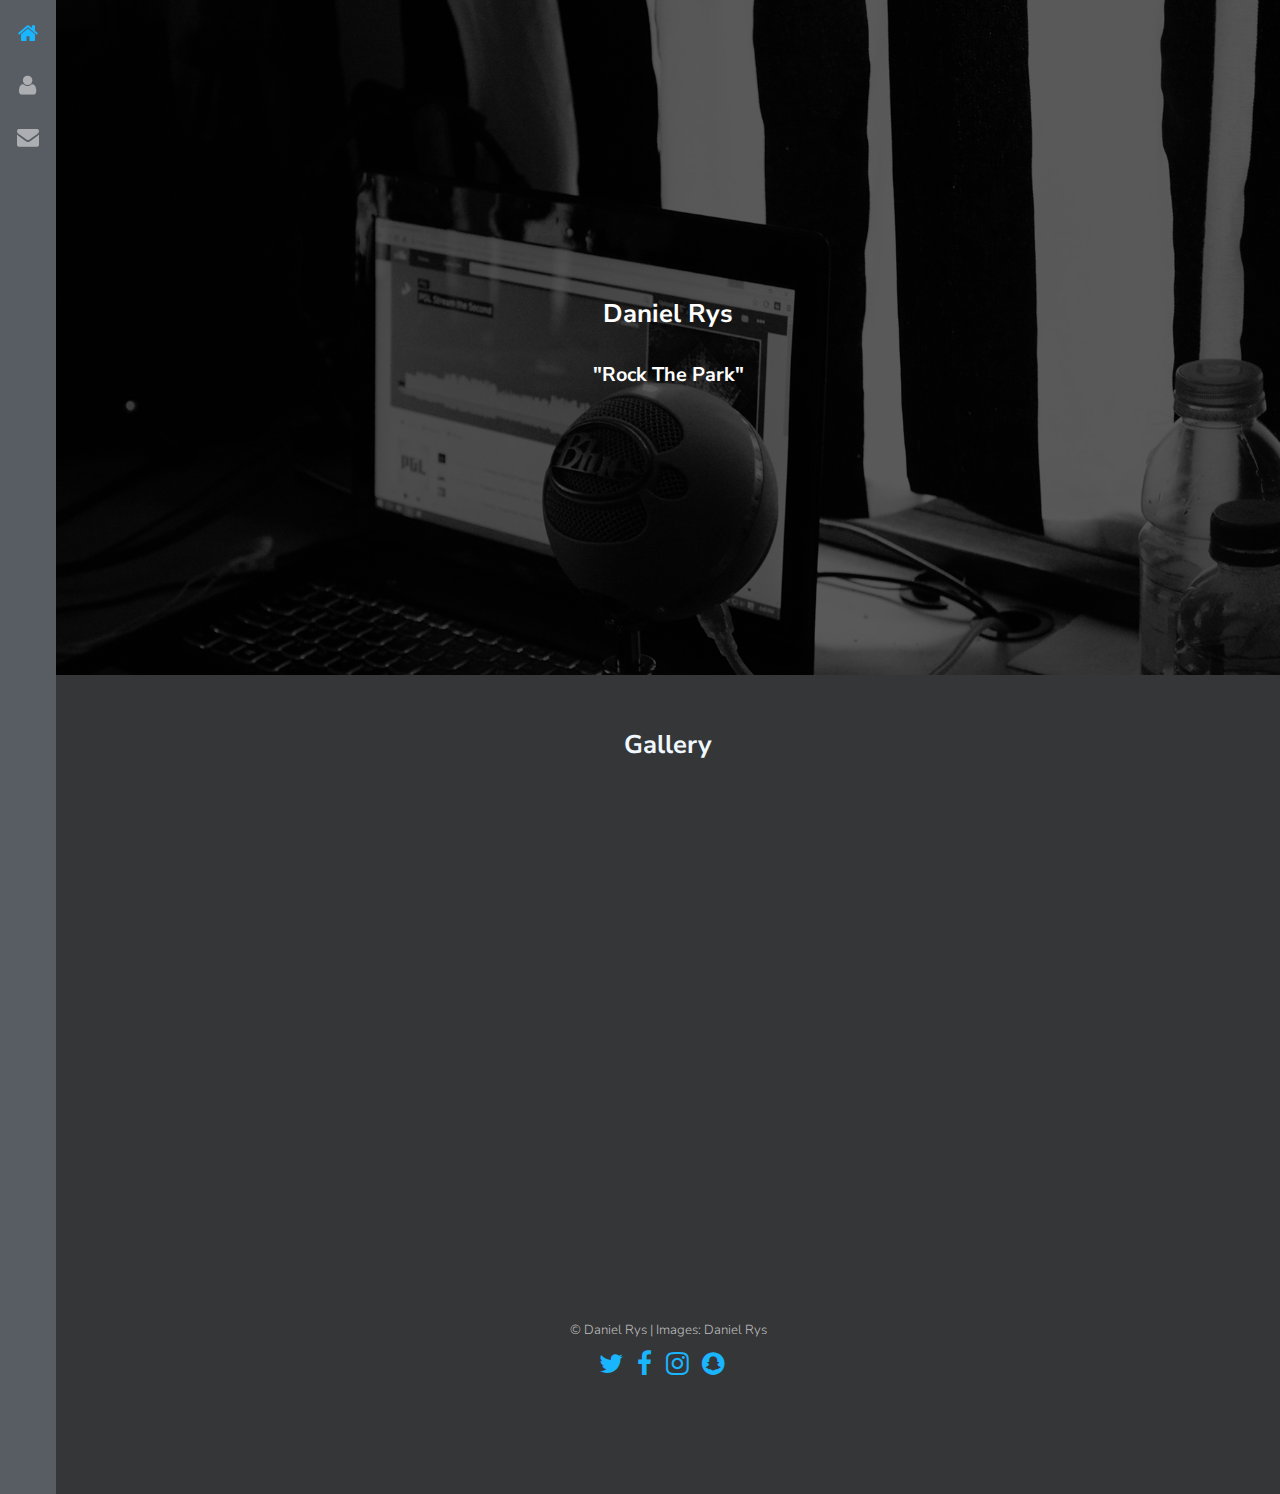
==== commit 44c6622a: "Update Index.html" ====
--- a/index.html
+++ b/index.html
@@ -76,11 +76,15 @@
                                 <!-- Social -->
 								<div class="social column">
 									
-									<ul class="icons">
+									<ul class="icons" style="
+									    left: 45%;
+									    margin-right:-45%;
+									    transform: translate(50%,0);
+									">
 										<li><a href="https://twitter.com/SubRighteous" class="icon fa-twitter"><span class="label">Twitter</span></a></li>
 										<li><a href="https://www.facebook.com/daniel.rys.144" class="icon fa-facebook"><span class="label">Facebook</span></a></li>
 										<li><a href="https://www.instagram.com/subrighteous/" class="icon fa-instagram"><span class="label">Instagram</span></a></li>
-                                        <li><a href="https://www.snapchat.com/add/subrighteous" class="icon fa-snapchat"><span class="label">Twitter</span></a></li>
+                                        					<li><a href="https://www.snapchat.com/add/subrighteous" class="icon fa-snapchat"><span class="label">Twitter</span></a></li>
 									</ul>
 								</div>
 							</div>
--- a/assets/css/main.css
+++ b/assets/css/main.css
@@ -28,6 +28,7 @@
 
 	ol, ul {
 		list-style: none;
+		
 	}
 
 	blockquote, q {
@@ -1077,8 +1078,8 @@
 	ul {
 		list-style: disc;
 		margin: 0 0 3em 0;
-        margin-left: 4em;
-        margin-right: 40em;
+        	margin-left: 4em;
+        	margin-right: 40em;
 		padding-left: 1em;
 	}
 
@@ -1086,7 +1087,7 @@
 
                 ul{
                    margin-bottom: 3em;
-                margin-top: 3em;
+                	margin-top: 3em;
                    margin-left: 40em;
                    margin-right: 40em;
                 }
@@ -1150,10 +1151,11 @@
 			cursor: default;
 			list-style: none;
 			padding-left: 0;
+			display: inline-flex;
 		}
 
 			ul.icons li {
-				display: inline-block;
+				
 				padding: 0 1em 0 0;
 			}
 
@@ -1557,7 +1559,7 @@
     p {
       font-family: sans-serif;
       line-height:1.7;
-      color:#d8d6d6;
+      color:#332e2e;
       margin:20px;
     }	
 video::-webkit-media-controls {
@@ -1731,6 +1733,13 @@
 			padding: 0 1em;
 			text-align: center;
 		}
+	#footer .copyright .column.social{
+		list-style: disc;
+		margin: 0 0 3em 0;
+        	margin-left: 4em;
+        	margin-right: 40em;
+		padding-left: 1em;
+	}
         #footer .column.social{
             text-align: center;
         }
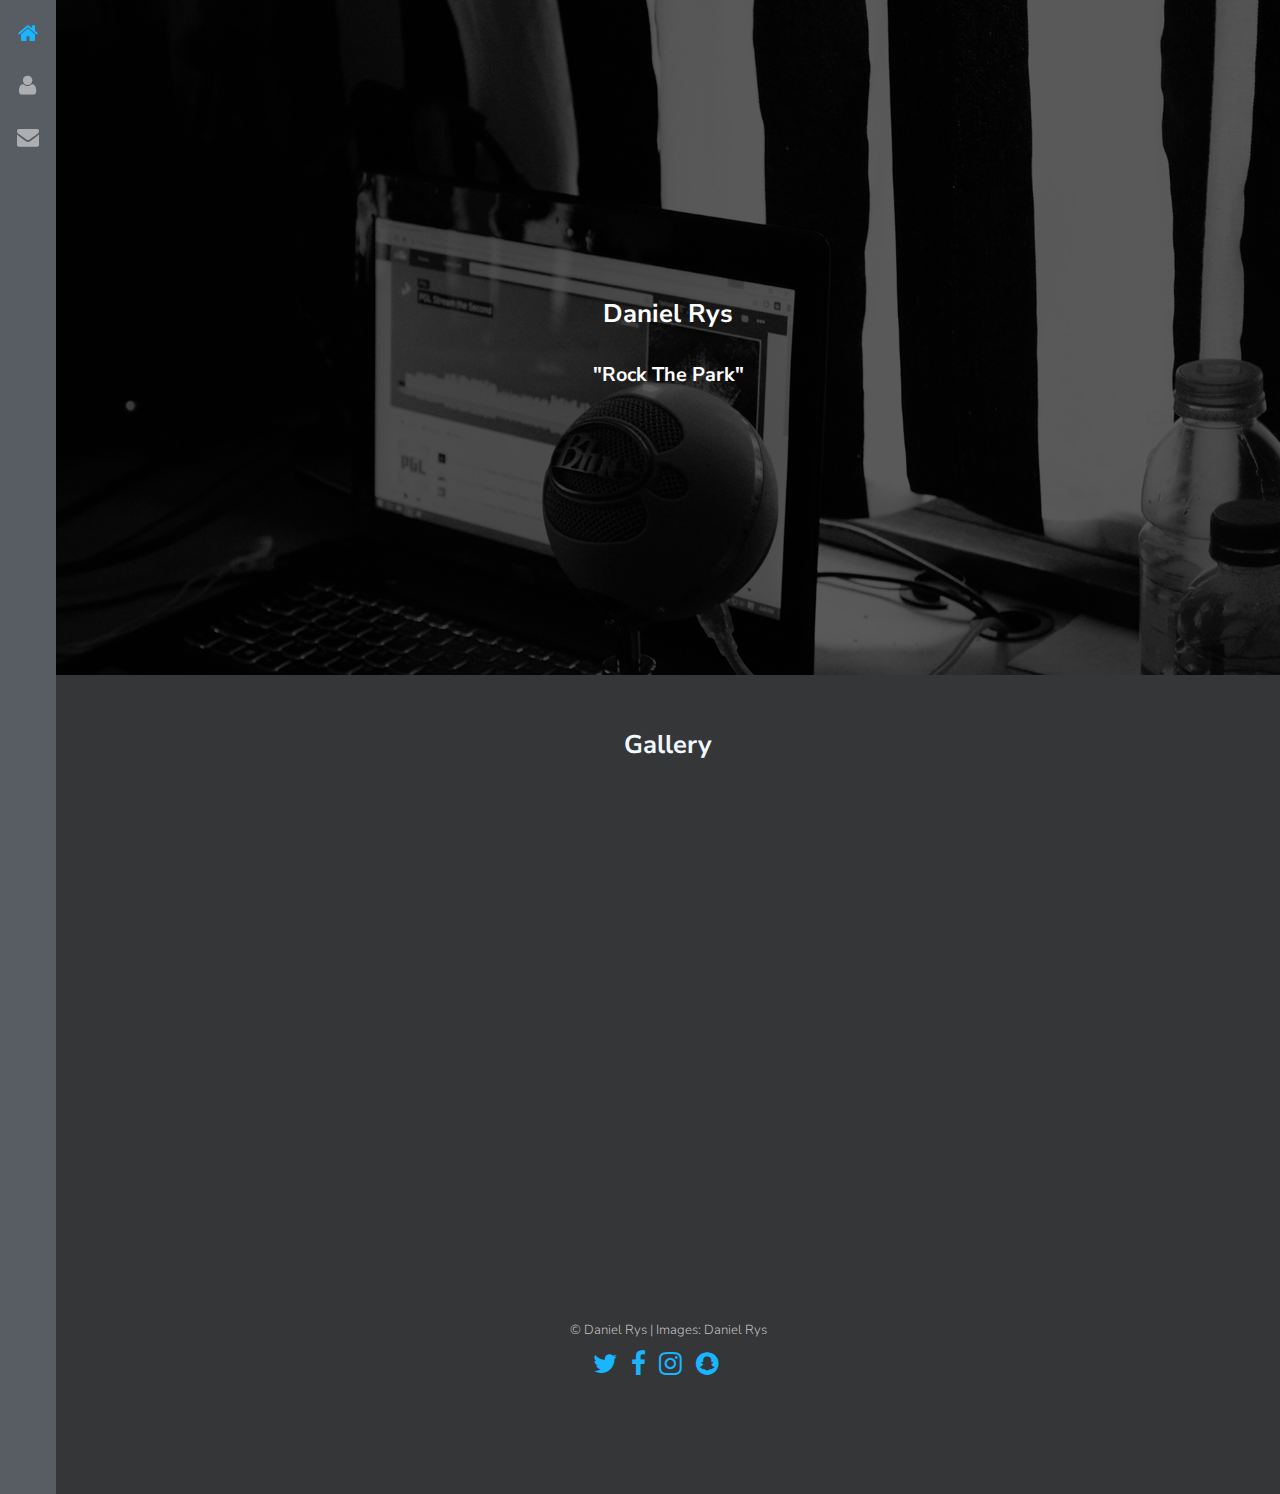
==== commit 248ddd75: "Update to index.html" ====
--- a/index.html
+++ b/index.html
@@ -79,7 +79,7 @@
 									<ul class="icons" style="
 									    left: 45%;
 									    margin-right:-45%;
-									    transform: translate(50%,0);
+									    transform: translate(45%,0);
 									">
 										<li><a href="https://twitter.com/SubRighteous" class="icon fa-twitter"><span class="label">Twitter</span></a></li>
 										<li><a href="https://www.facebook.com/daniel.rys.144" class="icon fa-facebook"><span class="label">Facebook</span></a></li>
